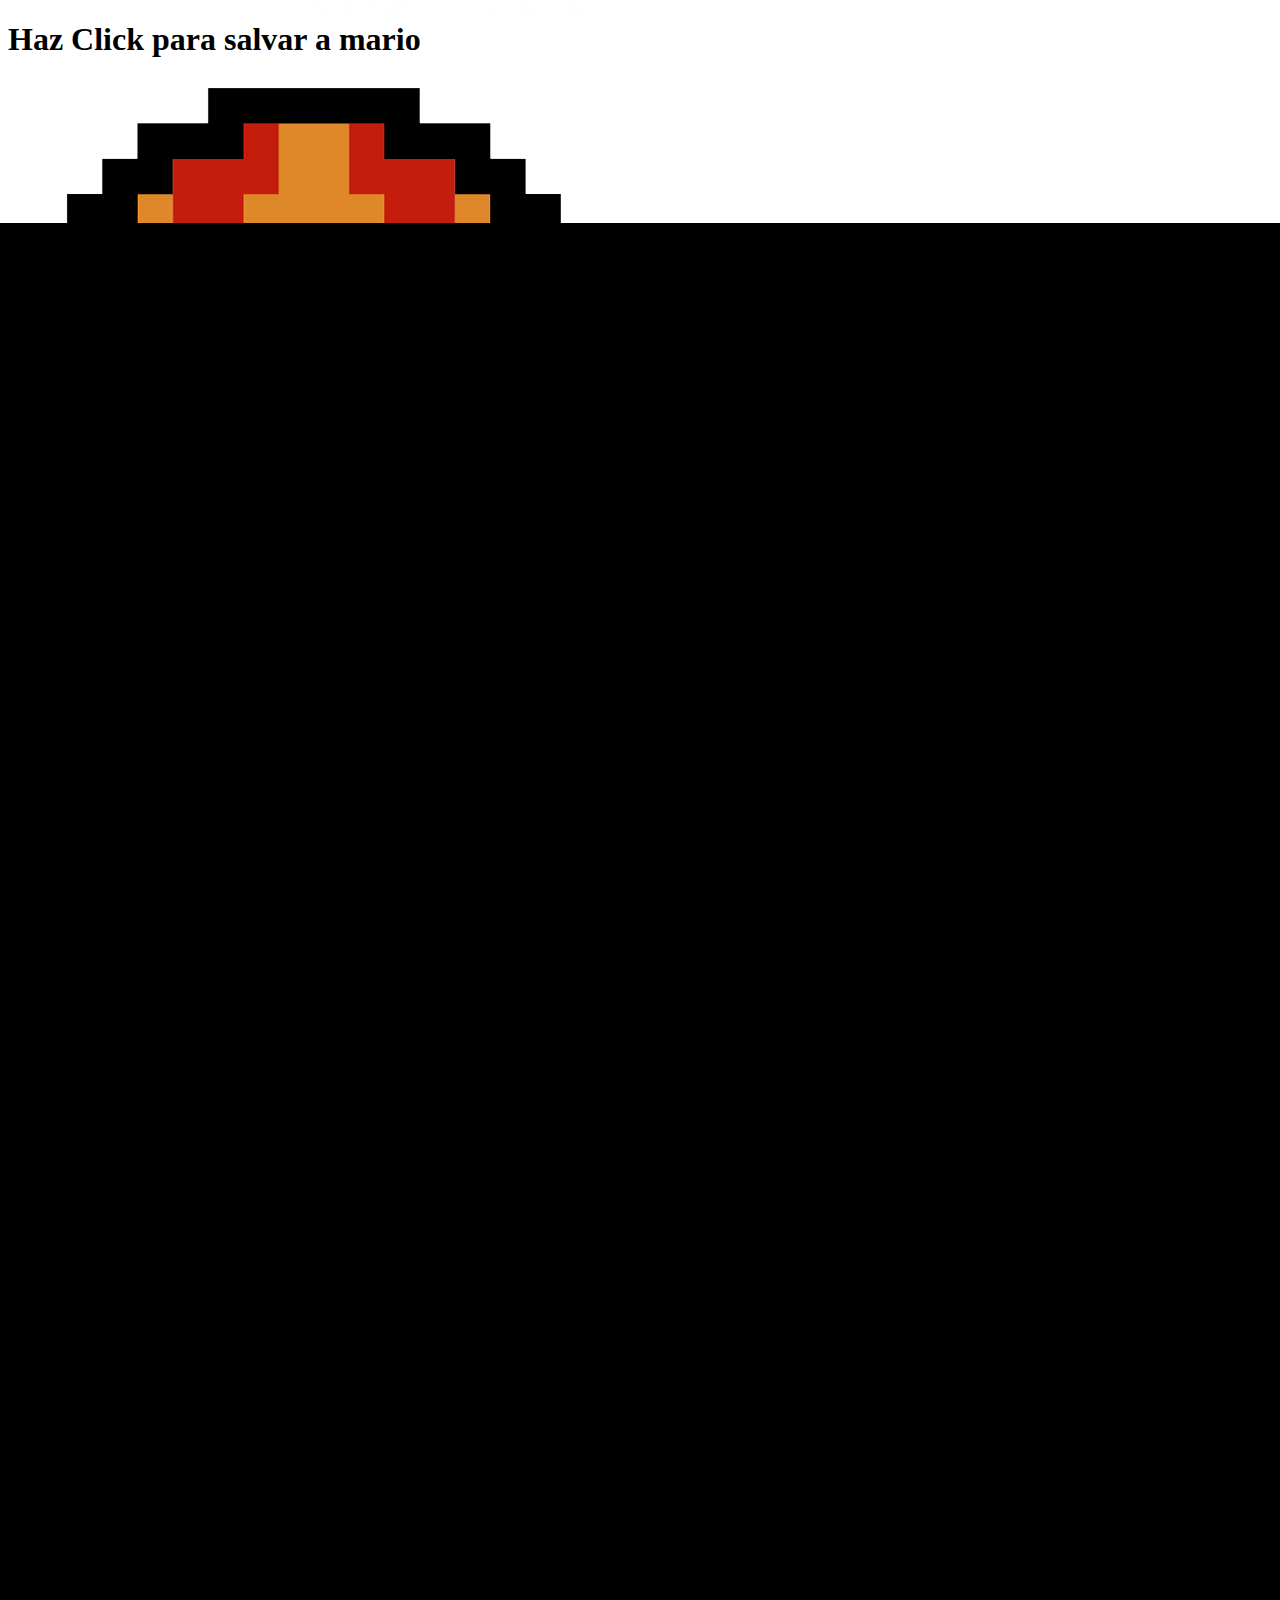
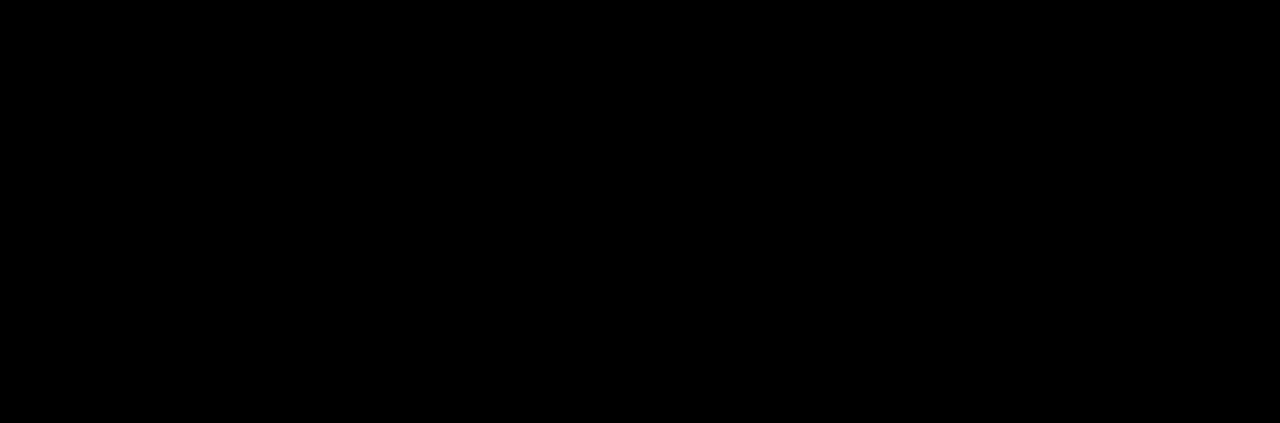
==== index.html @ 3995a9e5 "Animacion finalizada/pendiente el audio" ====
<!doctype html>
<html lang="en">
<head>
	<meta charset="UTF-8">
	<title>Animación</title>
	<link rel="stylesheet" href="css/bootstrap.min.css">
	<link rel="stylesheet" href="css/animacion1.css">
	<link rel="stylesheet" href="css/animacion2.css">
	<link rel="stylesheet" href="css/animacion3.css">
</head>
<body>
	<div id="salva-mario">
		<h1>Haz Click para salvar a mario</h1>
		<a href="#"><img src="img/hongo.png" height="589" width="624" /> </a>
	</div>
 	<div id="capanegra" class="capanegra">
		<div id="negra">
			<div class="gameover" id="gameover">
				<h1>GAME OVER</h1>
				<h2>Tu Ki no es tan poderoso como para vencer a Trunks</h2>
				<h3>Create by: <a href="http://twitter.com/pstopb">@pstopb</a></h3>
				<h3>Gracias a <a href="http://twitter.com/escuelawebve">@escuelawebve</a></h3>
			</div>
		</div>
	</div> 
	<div id="ambiente-mario">
		<div class="cielo" id="cielo"></div>
		<div id="piso" class="piso"></div>
	</div>
	<div id="mario-bros-camina">
		<div id="mario-bros-pies"></div>
	</div>
	<div id="mario-bros-parado">
		<div id="mario-bros-cabeza"></div>
	</div>
	<div id="mario-bros-camina-post">
		<div id="mario-bros-pies2"></div>
	</div>
	<div id="mario-stop" class="mario-stop">
		
	</div>
	<div id="dinero">
		
	</div>
	<div id="trunks-entra" class="trunks-entra">
		<div id="trunks-teletransporta" class="trunks-teletransporta" >
		</div>
	</div>
	<div id="poder" class="poder">
		<img src="img/poder.png" class="accion-poder">
	</div>
<!-- 	<audio autoplay>
	  <source src="audio/mario.mp3" type="audio/mpeg">
	</audio> -->
	<div id="mario-disparo">
		<div id="disparo">
			
		</div>
	</div>
	<script src="js/jquery-1.10.2.js">
	</script>
	<script>

		$("#salva-mario").click(function () {
      $("#salva-mario").addClass("salva-mario-off");
      $("#trunks-entra").removeClass("trunks-entra");
      $("#poder").removeClass("poder");
      $("#cielo").removeClass("cielo");
      $("#capanegra").removeClass("capanegra");
      $("#piso").removeClass("piso");
      $("#gameover").removeClass("gameover");
      $("#mario-stop").removeClass("mario-stop");
      $("#trunks-teletransporta").removeClass("trunks-teletransporta");
      $("#trunks-entra").addClass("trunks-entra-post");
      $("#trunks-teletransporta").addClass("trunks-teletransporta-post");
      $("#poder").addClass("poder-post");
      $("#cielo").addClass("cielo-activo");
      $("#piso").addClass("piso-activo");
      $("#mario-stop").addClass("mario-stop-ultimate");
      $("#gameover").addClass("gameover-post");
      $("#capanegra").addClass("capanegra-post");
    });
	</script>
</body>
</html>
---- css/animacion1.css ----
/*animacion1.css*/
html {
	overflow: hidden;
}

@keyframes "mario-camina" {
 100% {
    left: 430px;
 }

}

@-moz-keyframes mario-camina {
 100% {
   left: 430px;
 }

}

@-webkit-keyframes "mario-camina" {
 100% {
   left: 430px;
 }

}

@-ms-keyframes "mario-camina" {
 100% {
   left: 430px;
 }

}

@-o-keyframes "mario-camina" {
 100% {
   left: 430px;
 }

}

@keyframes "mario-camina-post" {
 1% {
    visibility: visible;
 }
 100% {
    left: 730px;
 }

}

@-moz-keyframes mario-camina-post {
 1% {
   visibility: visible;
 }
 100% {
   left: 730px;
 }

}

@-webkit-keyframes "mario-camina-post" {
 1% {
   visibility: visible;
 }
 100% {
   left: 730px;
 }

}

@-ms-keyframes "mario-camina-post" {
 1% {
   visibility: visible;
 }
 100% {
   left: 730px;
 }

}

@-o-keyframes "mario-camina-post" {
 1% {
   visibility: visible;
 }
 100% {
   left: 730px;
 }

}

@keyframes "inicio" {
 100% {
    border-radius: 100%;
   	-webkit-transform: scale(0);
   	-moz-transform: scale(0);
   	-o-transform: scale(0);
   	-ms-transform: scale(0);
   	transform: scale(0);
   	width: 50%;
   	left: 25%;
 }

}

@-moz-keyframes inicio {
 100% {
   border-radius: 100%;
   -moz-transform: scale(0);
   transform: scale(0);
   width: 50%;
   left: 25%;
 }

}

@-webkit-keyframes "inicio" {
 100% {
   border-radius: 100%;
   -webkit-transform: scale(0);
   transform: scale(0);
   width: 50%;
   left: 25%;
 }

}

@-ms-keyframes "inicio" {
 100% {
   border-radius: 100%;
   -ms-transform: scale(0);
   transform: scale(0);
   width: 50%;
   left: 25%;
 }

}

@-o-keyframes "inicio" {
 100% {
   border-radius: 100%;
   -o-transform: scale(0);
   transform: scale(0);
   width: 50%;
   left: 25%;
 }

}

@keyframes "mario-pies" {
 10% {
    background-position: 0px -54px;
 }
 20% {
    background-position: 0px 0px;
 }
 30% {
    background-position: 0px -53px;
 }
 40% {
    background-position: 0px 0px;
 }
 50% {
    background-position: 0px -54px;
 }
 60% {
    background-position: 0px 0px;
 }
 70% {
    background-position: 0px -53px;
 }
 80% {
    background-position: 0px -0px;
 }
 90% {
    background-position: 0px -53px;
 }
 100% {
    background-position: 0px 0px;
 }

}

@-moz-keyframes mario-pies {
 10% {
   background-position: 0px -54px;
 }
 20% {
   background-position: 0px 0px;
 }
 30% {
   background-position: 0px -53px;
 }
 40% {
   background-position: 0px 0px;
 }
 50% {
   background-position: 0px -54px;
 }
 60% {
   background-position: 0px 0px;
 }
 70% {
   background-position: 0px -53px;
 }
 80% {
   background-position: 0px -0px;
 }
 90% {
   background-position: 0px -53px;
 }
 100% {
   background-position: 0px 0px;
 }

}

@-webkit-keyframes "mario-pies" {
 10% {
   background-position: 0px -54px;
 }
 20% {
   background-position: 0px 0px;
 }
 30% {
   background-position: 0px -53px;
 }
 40% {
   background-position: 0px 0px;
 }
 50% {
   background-position: 0px -54px;
 }
 60% {
   background-position: 0px 0px;
 }
 70% {
   background-position: 0px -53px;
 }
 80% {
   background-position: 0px -0px;
 }
 90% {
   background-position: 0px -53px;
 }
 100% {
   background-position: 0px 0px;
 }

}

@-ms-keyframes "mario-pies" {
 10% {
   background-position: 0px -54px;
 }
 20% {
   background-position: 0px 0px;
 }
 30% {
   background-position: 0px -53px;
 }
 40% {
   background-position: 0px 0px;
 }
 50% {
   background-position: 0px -54px;
 }
 60% {
   background-position: 0px 0px;
 }
 70% {
   background-position: 0px -53px;
 }
 80% {
   background-position: 0px -0px;
 }
 90% {
   background-position: 0px -53px;
 }
 100% {
   background-position: 0px 0px;
 }

}

@-o-keyframes "mario-pies" {
 10% {
   background-position: 0px -54px;
 }
 20% {
   background-position: 0px 0px;
 }
 30% {
   background-position: 0px -53px;
 }
 40% {
   background-position: 0px 0px;
 }
 50% {
   background-position: 0px -54px;
 }
 60% {
   background-position: 0px 0px;
 }
 70% {
   background-position: 0px -53px;
 }
 80% {
   background-position: 0px -0px;
 }
 90% {
   background-position: 0px -53px;
 }
 100% {
   background-position: 0px 0px;
 }

}

@keyframes "mario-parado" {
 10% {
    visibility: visible;
 }
 100% {
    visibility: visible;
 }

}

@-moz-keyframes mario-parado {
 10% {
   visibility: visible;
 }
 100% {
   visibility: visible;
 }

}

@-webkit-keyframes "mario-parado" {
 10% {
   visibility: visible;
 }
 100% {
   visibility: visible;
 }

}

@-ms-keyframes "mario-parado" {
 10% {
   visibility: visible;
 }
 100% {
   visibility: visible;
 }

}

@-o-keyframes "mario-parado" {
 10% {
   visibility: visible;
 }
 100% {
   visibility: visible;
 }

}

@keyframes "mario-cabeza" {
 100% {
    background-position: 0px -210px;
 }

}

@-moz-keyframes mario-cabeza {
 100% {
   background-position: 0px -210px;
 }

}

@-webkit-keyframes "mario-cabeza" {
 100% {
   background-position: 0px -210px;
 }

}

@-ms-keyframes "mario-cabeza" {
 100% {
   background-position: 0px -210px;
 }

}

@-o-keyframes "mario-cabeza" {
 100% {
   background-position: 0px -210px;
 }

}

@keyframes "disparo" {
 100% {
    top: 150%;
 }

}

@-moz-keyframes disparo {
 100% {
   top: 150%;
 }

}

@-webkit-keyframes "disparo" {
 100% {
   top: 150%;
 }

}

@-ms-keyframes "disparo" {
 100% {
   top: 150%;
 }

}

@-o-keyframes "disparo" {
 100% {
   top: 150%;
 }

}

@keyframes "Desaparece" {
 100% {
    visibility: hidden;
 }

}

@-moz-keyframes Desaparece {
 100% {
   visibility: hidden;
 }

}

@-webkit-keyframes "Desaparece" {
 100% {
   visibility: hidden;
 }

}

@-ms-keyframes "Desaparece" {
 100% {
   visibility: hidden;
 }

}

@-o-keyframes "Desaparece" {
 100% {
   visibility: hidden;
 }

}

@keyframes "Stop-mario" {
 100% {
    visibility: visible;
 }

}

@-moz-keyframes Stop-mario {
 100% {
   visibility: visible;
 }

}

@-webkit-keyframes "Stop-mario" {
 100% {
   visibility: visible;
 }

}

@-ms-keyframes "Stop-mario" {
 100% {
   visibility: visible;
 }

}

@-o-keyframes "Stop-mario" {
 100% {
   visibility: visible;
 }

}

#ambiente-mario {
	visibility: visible;
	z-index: 2;
}

#cielo {
	position: absolute;
	background: url(../img/nubes.jpg) 0 -50px repeat;
	width: 900%;
	height: 360px;
	top: 0;
}

#piso {
	position: absolute;
	background: url(../img/piso.jpg) repeat;
	top: 360px;
	width: 100%;
	height: 100%;
}

#mario-bros-camina {
	z-index: 3;
	position: absolute;
	top: 308px;
	left: -200px;
	width: 46px;

	-webkit-animation: 5s mario-camina linear;
	-moz-animation: 5s mario-camina linear;
	-ms-animation: 5s mario-camina linear;
	-o-animation: 5s mario-camina linear;
	animation: 5s mario-camina linear;

	-webkit-animation-delay: 1s;
	-moz-animation-delay: 1s;
	-ms-animation-delay: 1s;
	-o-animation-delay: 1s;
	animation-delay: 1s;
}

#mario-bros-pies {
	background-image: url(../img/mario.png);
	background-position: 0px 0px;
	height: 54px;
	width: 46px;

	-webkit-animation: 2s mario-pies steps(1) infinite;
	-moz-animation: 2s mario-pies steps(1) infinite;
	-ms-animation: 2s mario-pies steps(1) infinite;
	-o-animation: 2s mario-pies steps(1) infinite;
	animation: 2s mario-pies steps(1) infinite;

	-webkit-animation-iteration-count: 3;
	-moz-animation-iteration-count: 3;
	-ms-animation-iteration-count: 3;
	-o-animation-iteration-count: 3;
	animation-iteration-count: 3;

	-webkit-animation-fill-mode: forwards;
	-moz-animation-fill-mode: forwards;
	-ms-animation-fill-mode: forwards;
	-o-animation-fill-mode: forwards;
	animation-fill-mode: forwards;

	-webkit-animation-delay: 1s;
	-moz-animation-delay: 1s;
	-ms-animation-delay: 1s;
	-o-animation-delay: 1s;
	animation-delay: 1s;
}

#mario-bros-parado {
	z-index: 3;
	visibility: hidden;
	position: absolute;
	top: 308px;
	height: 54px;
	width: 46px;
	left: 430px;

	-webkit-animation: 3s mario-parado;
	-moz-animation: 3s mario-parado;
	-ms-animation: 3s mario-parado;
	-o-animation: 3s mario-parado;
	animation: 3s mario-parado;

	-webkit-animation-delay: 6s;
	-moz-animation-delay: 6s;
	-ms-animation-delay: 6s;
	-o-animation-delay: 6s;
	animation-delay: 6s;
}

#mario-bros-cabeza {
	background-image: url(../img/mario.png);
	background-position: 0px 0px;
	height: 54px;
	width: 46px;

	-webkit-animation: 0.1s mario-cabeza steps(1);
	-moz-animation: 0.1s mario-cabeza steps(1);
	-ms-animation: 0.1s mario-cabeza steps(1);
	-o-animation: 0.1s mario-cabeza steps(1);
	animation: 0.1s mario-cabeza steps(1);

	-webkit-animation-fill-mode: forwards;
	-moz-animation-fill-mode: forwards;
	-ms-animation-fill-mode: forwards;
	-o-animation-fill-mode: forwards;
	animation-fill-mode: forwards;

	-webkit-animation-delay: 7s;
	-moz-animation-delay: 7s;
	-ms-animation-delay: 7s;
	-o-animation-delay: 7s;
	animation-delay: 7s;
}

#mario-disparo {
	z-index: 4;
	position: absolute;
	height: 150px;
	width: 150px;
	top: -200px;
	left: 385px;

	-webkit-animation: 5s disparo;
	-moz-animation: 5s disparo;
	-ms-animation: 5s disparo;
	-o-animation: 5s disparo;
	animation: 5s disparo;

	-webkit-animation-fill-mode: forwards;
	-moz-animation-fill-mode: forwards;
	-ms-animation-fill-mode: forwards;
	-o-animation-fill-mode: forwards;
	animation-fill-mode: forwards;

	-webkit-animation-delay: 9s;
	-moz-animation-delay: 9s;
	-ms-animation-delay: 9s;
	-o-animation-delay: 9s;
	animation-delay: 9s;
}

#disparo {
	background-image: url(../img/bala.png);
	height: 150px;
	width: 150px;

	-webkit-transform: scale(2) rotate(270deg);
	-moz-transform: scale(2) rotate(270deg);
	-o-transform: scale(2) rotate(270deg);
	-ms-transform: scale(2) rotate(270deg);
	transform: scale(2) rotate(270deg);
}

#capanegra {
	z-index: 100;
	position: absolute;
	height: 100%;
	width: 100%;
	visibility: visible;
	background-color: #000;
	border-radius: 0%;

	-webkit-transform: scale(2);
	-moz-transform: scale(2);
	-o-transform: scale(2);
	-ms-transform: scale(2);
	transform: scale(2);

	-webkit-animation: 5s inicio;
	-moz-animation: 5s inicio;
	-ms-animation: 5s inicio;
	-o-animation: 5s inicio;
	animation: 5s inicio;

	-webkit-animation-fill-mode: forwards;
	-moz-animation-fill-mode: forwards;
	-ms-animation-fill-mode: forwards;
	-o-animation-fill-mode: forwards;
	animation-fill-mode: forwards;
}

#mario-bros-camina-post {
	visibility: hidden;
	z-index: 3;
	position: absolute;
	top: 308px;
	left: -200px;
	width: 46px;
	left: 430px;

	-webkit-animation: 3s mario-camina-post linear;
	-moz-animation: 3s mario-camina-post linear;
	-ms-animation: 3s mario-camina-post linear;
	-o-animation: 3s mario-camina-post linear;
	animation: 3s mario-camina-post linear;

	-webkit-animation-delay: 9s;
	-moz-animation-delay: 9s;
	-ms-animation-delay: 9s;
	-o-animation-delay: 9s;
	animation-delay: 9s;
}

#mario-bros-pies2 {
	background-image: url(../img/mario.png);
	background-position: 0px 0px;
	height: 54px;
	width: 46px;

	-webkit-animation: 2s mario-pies steps(1) infinite;
	-moz-animation: 2s mario-pies steps(1) infinite;
	-ms-animation: 2s mario-pies steps(1) infinite;
	-o-animation: 2s mario-pies steps(1) infinite;
	animation: 2s mario-pies steps(1) infinite;

	-webkit-animation-iteration-count: 3;
	-moz-animation-iteration-count: 3;
	-ms-animation-iteration-count: 3;
	-o-animation-iteration-count: 3;
	animation-iteration-count: 3;

	-webkit-animation-fill-mode: forwards;
	-moz-animation-fill-mode: forwards;
	-ms-animation-fill-mode: forwards;
	-o-animation-fill-mode: forwards;
	animation-fill-mode: forwards;

	-webkit-animation-delay: 9s;
	-moz-animation-delay: 9s;
	-ms-animation-delay: 9s;
	-o-animation-delay: 9s;
	animation-delay: 9s;
}

#mario-stop {
	visibility: hidden;
	z-index: 3;
	position: absolute;
	background-image: url(../img/mario.png);
	left: 730px;
	top: 308px;
	height: 54px;
	width: 46px;

	-webkit-animation: 0.1 Stop-mario;
	-moz-animation: 0.1 Stop-mario;
	-ms-animation: 0.1 Stop-mario;
	-o-animation: 0.1 Stop-mario;
	animation: 0.1 Stop-mario;

	-webkit-animation-delay: 12s;
	-moz-animation-delay: 12s;
	-ms-animation-delay: 12s;
	-o-animation-delay: 12s;
	animation-delay: 12s;

	-webkit-animation-fill-mode: forwards;
	-moz-animation-fill-mode: forwards;
	-ms-animation-fill-mode: forwards;
	-o-animation-fill-mode: forwards;
	animation-fill-mode: forwards;
}
---- css/animacion2.css ----
/*animacion2.css - Trunks*/
@-webkit-keyframes "trunks-entra"
{
	10%{
		left:1200px;
	}


	50%{
		left:1200px;
	}
	82%{
		left:780px;
	}
	100%{
		left:780px;
	}
}
@-webkit-keyframes "trunks-teleport"
{
	10%{
		background-position: -690px -9px;
	}
	51%{
		background-position: -475px -16px;
	}
	56%{
		background-position: -590px -16px;
	}
	75%{
		background-position: -475px -16px;
	}
	80%{
		background-position: -590px -16px;
	}
	82%{background-position: -530px -16px;}
	85%{background-position: -306px -16px;width:100px;}/*ki 1*/
	90%{background-position: -210px -16px;width:100px;}/*ki 2*/
	95%{background-position: -115px -16px;width:100px;}/*Ki 3*/
	98%{background-position: -210px -16px;width:100px;}/*Ki 2*/
	99%{background-position: -475px -9px;width:52px;}
	100%{background-position: -687px -9px;width:52px;}
}
#trunks-entra{
	visibility:visible;
	position:absolute;
	width:100px;
	height:100px;
	top:289px;
	left:1760px;
	-webkit-animation: 5s trunks-entra linear;
	-webkit-animation-fill-mode:forwards;
	-webkit-animation-delay:10s;
}
#trunks-teletransporta{
	width:52px;
	height:73px;
	background-image: url(../img/trunks.png);
	background-position: -590px -10px;
	-webkit-animation:5s trunks-teleport steps(1);
	-webkit-animation-fill-mode:forwards;
	-webkit-animation-delay:10s;
}
---- css/animacion3.css ----
/* animacion3.css */
@-webkit-keyframes "movimiento"{
	10%{
		left:980px;
	}
}
@-webkit-keyframes "animacion"{
	100%{
		visibility:none;
	}
}
@-webkit-keyframes "accion_poder"{
	100%
	{
	background-image: url(../img/poder.png);
	height: 90px;
	width: 91px;

	}
}
#dinero{
	z-index: 3;
	position: absolute;
	visibility: none;
	background-image: url(../img/dinero.png);
	height: 26px;
	width: 26px;
	top:250px;
	left:770px;
	-webkit-animation: 0.1s Stop-mario;
	-webkit-animation-delay:16s;
	-webkit-animation-fill-mode:forwards;
}
body:active #trunks-entra
{
	-webkit-animation: 5s movimiento;
	-webkit-animation-fill-mode:forwards;
}
body:active #trunks-entra #trunks-teletransporta
{
	-webkit-animation: 5s animacion;
	-webkit-animation-fill-mode:forwards;
}
#poder{
	visibility:none;
	position:absolute;
	width:100%;
	height:100%;
}
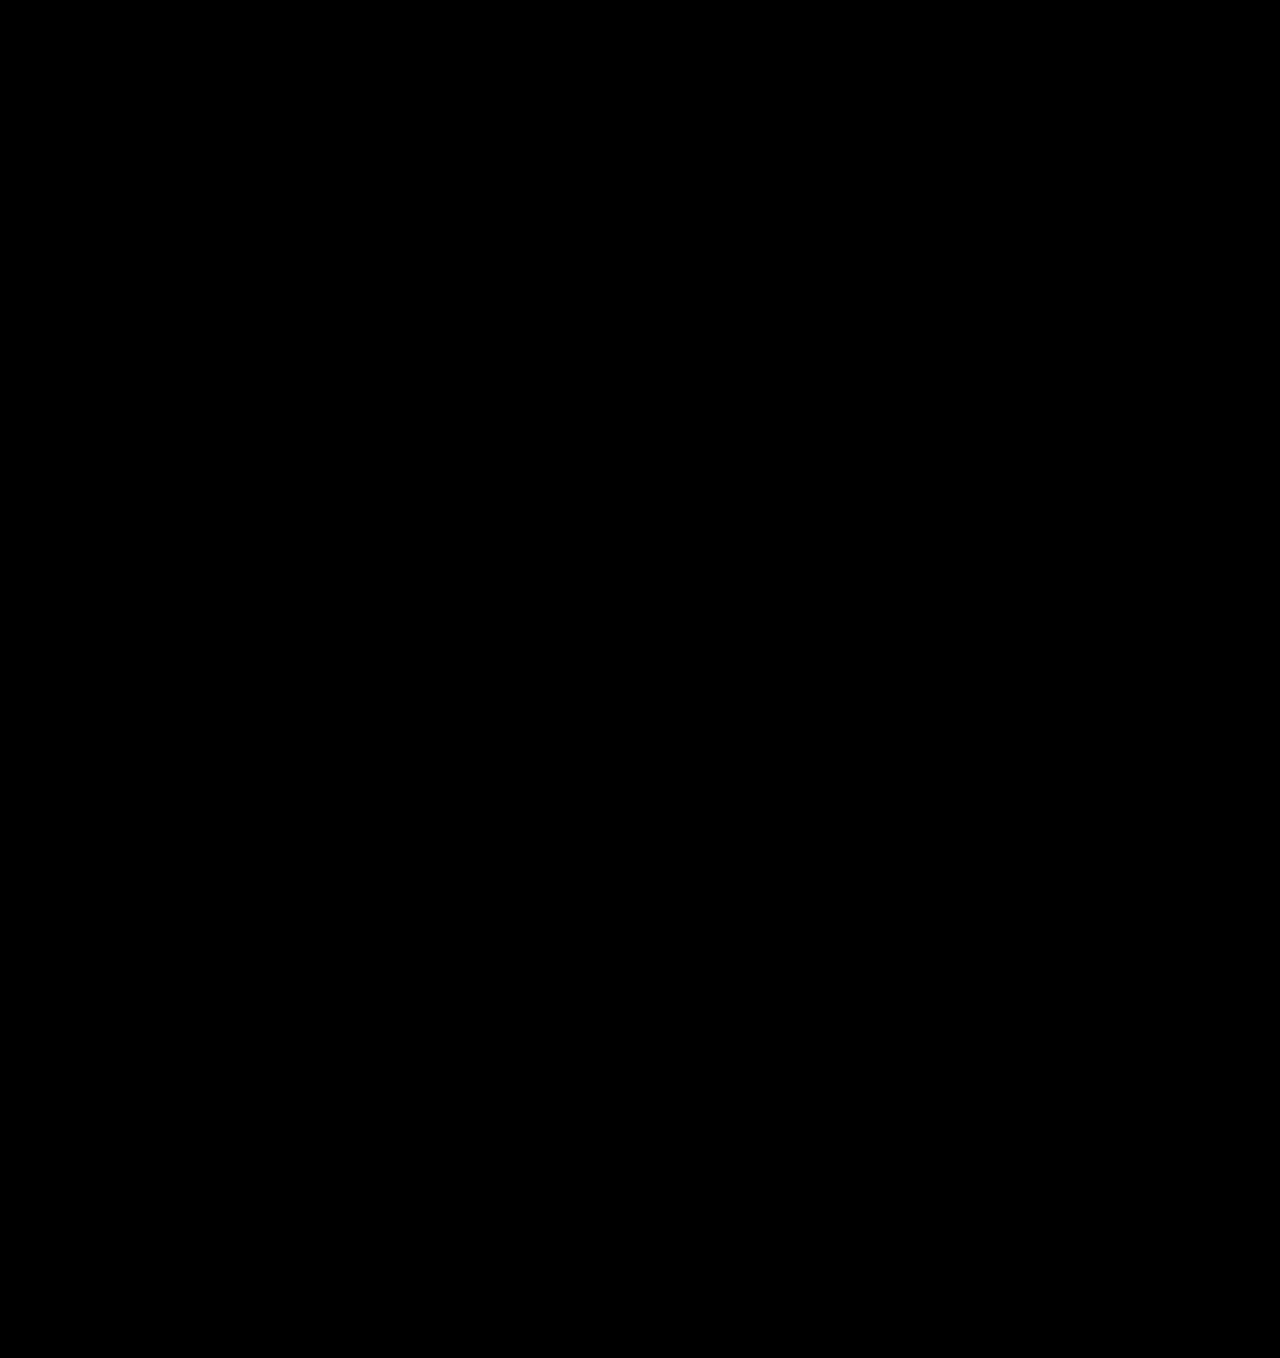
==== commit 2951c8c0: "Finish" ====
--- a/index.html
+++ b/index.html
@@ -2,13 +2,27 @@
 <html lang="en">
 <head>
 	<meta charset="UTF-8">
-	<title>Animación</title>
+	<title>Mario Bros Vs Trunks</title>
 	<link rel="stylesheet" href="css/bootstrap.min.css">
 	<link rel="stylesheet" href="css/animacion1.css">
 	<link rel="stylesheet" href="css/animacion2.css">
 	<link rel="stylesheet" href="css/animacion3.css">
+	<link href="favicon.ico" rel="icon" type="image/x-icon" />
+	<script>
+	  (function(i,s,o,g,r,a,m){i['GoogleAnalyticsObject']=r;i[r]=i[r]||function(){
+	  (i[r].q=i[r].q||[]).push(arguments)},i[r].l=1*new Date();a=s.createElement(o),
+	  m=s.getElementsByTagName(o)[0];a.async=1;a.src=g;m.parentNode.insertBefore(a,m)
+	  })(window,document,'script','//www.google-analytics.com/analytics.js','ga');
+
+	  ga('create', 'UA-44058455-1', 'guindaos.com');
+	  ga('send', 'pageview');
+
+	</script>
 </head>
 <body>
+	<div id="mariomuere">
+		
+	</div>
 	<div id="salva-mario">
 		<h1>Haz Click para salvar a mario</h1>
 		<a href="#"><img src="img/hongo.png" height="589" width="624" /> </a>
@@ -19,7 +33,8 @@
 				<h1>GAME OVER</h1>
 				<h2>Tu Ki no es tan poderoso como para vencer a Trunks</h2>
 				<h3>Create by: <a href="http://twitter.com/pstopb">@pstopb</a></h3>
-				<h3>Gracias a <a href="http://twitter.com/escuelawebve">@escuelawebve</a></h3>
+				<h3>Gracias a <a href="http://twitter.com/escuelawebve">@escuelawebve</a><a href="http://twitter.com/onlyblank">@onlyblank</a></h3>
+				<a href="https://github.com/jparadasb/Mario-vs-Trunks-HTML5-CSS3"><img class="github" src="img/github.png" alt=""></a>
 			</div>
 		</div>
 	</div> 
@@ -49,14 +64,18 @@
 	<div id="poder" class="poder">
 		<img src="img/poder.png" class="accion-poder">
 	</div>
-<!-- 	<audio autoplay>
-	  <source src="audio/mario.mp3" type="audio/mpeg">
-	</audio> -->
+ 	<audio autoplay id="audio1">
+	  <source src="audio/mario-n.mp3" type="audio/mpeg" id="audiomario1">
+	</audio>
+	<audio preload id="audio2">
+	  <source src="audio/mario-fin.mp3" type="audio/mpeg" id="audiomario2">
+	</audio>  
 	<div id="mario-disparo">
 		<div id="disparo">
 			
 		</div>
 	</div>
+
 	<script src="js/jquery-1.10.2.js">
 	</script>
 	<script>
@@ -76,9 +95,15 @@
       $("#poder").addClass("poder-post");
       $("#cielo").addClass("cielo-activo");
       $("#piso").addClass("piso-activo");
+      $("#mariomuere").addClass("mariomuere");
       $("#mario-stop").addClass("mario-stop-ultimate");
       $("#gameover").addClass("gameover-post");
       $("#capanegra").addClass("capanegra-post");
+      	$(document).ready(function(){
+		$("#audio1")[0].pause();
+		$("#audio2")[0].play();
+		});
+
     });
 	</script>
 </body>
--- a/css/animacion2.css
+++ b/css/animacion2.css
@@ -1,63 +1,402 @@
-/*animacion2.css - Trunks*/
-@-webkit-keyframes "trunks-entra"
-{
-	10%{
-		left:1200px;
-	}
-
-
-	50%{
-		left:1200px;
-	}
-	82%{
-		left:780px;
-	}
-	100%{
-		left:780px;
-	}
-}
-@-webkit-keyframes "trunks-teleport"
-{
-	10%{
-		background-position: -690px -9px;
-	}
-	51%{
-		background-position: -475px -16px;
-	}
-	56%{
-		background-position: -590px -16px;
-	}
-	75%{
-		background-position: -475px -16px;
-	}
-	80%{
-		background-position: -590px -16px;
-	}
-	82%{background-position: -530px -16px;}
-	85%{background-position: -306px -16px;width:100px;}/*ki 1*/
-	90%{background-position: -210px -16px;width:100px;}/*ki 2*/
-	95%{background-position: -115px -16px;width:100px;}/*Ki 3*/
-	98%{background-position: -210px -16px;width:100px;}/*Ki 2*/
-	99%{background-position: -475px -9px;width:52px;}
-	100%{background-position: -687px -9px;width:52px;}
-}
-#trunks-entra{
-	visibility:visible;
-	position:absolute;
-	width:100px;
-	height:100px;
-	top:289px;
-	left:1760px;
+/*animacion2.css -Trunks*/
+@keyframes "trunks-entra" {
+ 10% {
+    left: 1200px;
+ }
+ 50% {
+    left: 1200px;
+ }
+ 82% {
+    left: 780px;
+ }
+ 100% {
+    left: 780px;
+ }
+
+}
+
+@-moz-keyframes trunks-entra {
+ 10% {
+   left: 1200px;
+ }
+ 50% {
+   left: 1200px;
+ }
+ 82% {
+   left: 780px;
+ }
+ 100% {
+   left: 780px;
+ }
+
+}
+
+@-webkit-keyframes "trunks-entra" {
+ 10% {
+   left: 1200px;
+ }
+ 50% {
+   left: 1200px;
+ }
+ 82% {
+   left: 780px;
+ }
+ 100% {
+   left: 780px;
+ }
+
+}
+
+@-ms-keyframes "trunks-entra" {
+ 10% {
+   left: 1200px;
+ }
+ 50% {
+   left: 1200px;
+ }
+ 82% {
+   left: 780px;
+ }
+ 100% {
+   left: 780px;
+ }
+
+}
+
+@-o-keyframes "trunks-entra" {
+ 10% {
+   left: 1200px;
+ }
+ 50% {
+   left: 1200px;
+ }
+ 82% {
+   left: 780px;
+ }
+ 100% {
+   left: 780px;
+ }
+
+}
+
+@keyframes "trunks-teleport" {
+ 10% {
+    background-position: -690px -9px;
+ }
+ 51% {
+    background-position: -475px -16px;
+ }
+ 56% {
+    background-position: -590px -16px;
+ }
+ 75% {
+    background-position: -475px -16px;
+ }
+ 80% {
+    background-position: -590px -16px;
+ }
+ 82% {
+    background-position: -530px -16px;
+ }
+ 85% {
+    background-position: -306px -16px;
+   	width: 100px;
+ }
+
+/*ki 1*/
+ 90% {
+    background-position: -210px -16px;
+   	width: 100px;
+ }
+
+/*ki 2*/
+ 95% {
+    background-position: -115px -16px;
+   	width: 100px;
+ }
+
+/*Ki 3*/
+ 98% {
+    background-position: -210px -16px;
+   	width: 100px;
+ }
+
+/*Ki 2*/
+ 99% {
+    background-position: -475px -9px;
+   	width: 52px;
+ }
+ 100% {
+    background-position: -687px -9px;
+   	width: 52px;
+ }
+
+}
+
+@-moz-keyframes trunks-teleport {
+ 10% {
+   background-position: -690px -9px;
+ }
+ 51% {
+   background-position: -475px -16px;
+ }
+ 56% {
+   background-position: -590px -16px;
+ }
+ 75% {
+   background-position: -475px -16px;
+ }
+ 80% {
+   background-position: -590px -16px;
+ }
+ 82% {
+   background-position: -530px -16px;
+ }
+ 85% {
+   background-position: -306px -16px;
+   width: 100px;
+ }
+
+/*ki 1*/
+ 90% {
+   background-position: -210px -16px;
+   width: 100px;
+ }
+
+/*ki 2*/
+ 95% {
+   background-position: -115px -16px;
+   width: 100px;
+ }
+
+/*Ki 3*/
+ 98% {
+   background-position: -210px -16px;
+   width: 100px;
+ }
+
+/*Ki 2*/
+ 99% {
+   background-position: -475px -9px;
+   width: 52px;
+ }
+ 100% {
+   background-position: -687px -9px;
+   width: 52px;
+ }
+
+}
+
+@-webkit-keyframes "trunks-teleport" {
+ 10% {
+   background-position: -690px -9px;
+ }
+ 51% {
+   background-position: -475px -16px;
+ }
+ 56% {
+   background-position: -590px -16px;
+ }
+ 75% {
+   background-position: -475px -16px;
+ }
+ 80% {
+   background-position: -590px -16px;
+ }
+ 82% {
+   background-position: -530px -16px;
+ }
+ 85% {
+   background-position: -306px -16px;
+   width: 100px;
+ }
+
+/*ki 1*/
+ 90% {
+   background-position: -210px -16px;
+   width: 100px;
+ }
+
+/*ki 2*/
+ 95% {
+   background-position: -115px -16px;
+   width: 100px;
+ }
+
+/*Ki 3*/
+ 98% {
+   background-position: -210px -16px;
+   width: 100px;
+ }
+
+/*Ki 2*/
+ 99% {
+   background-position: -475px -9px;
+   width: 52px;
+ }
+ 100% {
+   background-position: -687px -9px;
+   width: 52px;
+ }
+
+}
+
+@-ms-keyframes "trunks-teleport" {
+ 10% {
+   background-position: -690px -9px;
+ }
+ 51% {
+   background-position: -475px -16px;
+ }
+ 56% {
+   background-position: -590px -16px;
+ }
+ 75% {
+   background-position: -475px -16px;
+ }
+ 80% {
+   background-position: -590px -16px;
+ }
+ 82% {
+   background-position: -530px -16px;
+ }
+ 85% {
+   background-position: -306px -16px;
+   width: 100px;
+ }
+
+/*ki 1*/
+ 90% {
+   background-position: -210px -16px;
+   width: 100px;
+ }
+
+/*ki 2*/
+ 95% {
+   background-position: -115px -16px;
+   width: 100px;
+ }
+
+/*Ki 3*/
+ 98% {
+   background-position: -210px -16px;
+   width: 100px;
+ }
+
+/*Ki 2*/
+ 99% {
+   background-position: -475px -9px;
+   width: 52px;
+ }
+ 100% {
+   background-position: -687px -9px;
+   width: 52px;
+ }
+
+}
+
+@-o-keyframes "trunks-teleport" {
+ 10% {
+   background-position: -690px -9px;
+ }
+ 51% {
+   background-position: -475px -16px;
+ }
+ 56% {
+   background-position: -590px -16px;
+ }
+ 75% {
+   background-position: -475px -16px;
+ }
+ 80% {
+   background-position: -590px -16px;
+ }
+ 82% {
+   background-position: -530px -16px;
+ }
+ 85% {
+   background-position: -306px -16px;
+   width: 100px;
+ }
+
+/*ki 1*/
+ 90% {
+   background-position: -210px -16px;
+   width: 100px;
+ }
+
+/*ki 2*/
+ 95% {
+   background-position: -115px -16px;
+   width: 100px;
+ }
+
+/*Ki 3*/
+ 98% {
+   background-position: -210px -16px;
+   width: 100px;
+ }
+
+/*Ki 2*/
+ 99% {
+   background-position: -475px -9px;
+   width: 52px;
+ }
+ 100% {
+   background-position: -687px -9px;
+   width: 52px;
+ }
+
+}
+
+.trunks-entra {
+	visibility: visible;
+	position: absolute;
+	width: 100px;
+	height: 100px;
+	top: 289px;
+	left: 1760px;
+
 	-webkit-animation: 5s trunks-entra linear;
-	-webkit-animation-fill-mode:forwards;
-	-webkit-animation-delay:10s;
-}
-#trunks-teletransporta{
-	width:52px;
-	height:73px;
+	-moz-animation: 5s trunks-entra linear;
+	-ms-animation: 5s trunks-entra linear;
+	-o-animation: 5s trunks-entra linear;
+	animation: 5s trunks-entra linear;
+
+	-webkit-animation-fill-mode: forwards;
+	-moz-animation-fill-mode: forwards;
+	-ms-animation-fill-mode: forwards;
+	-o-animation-fill-mode: forwards;
+	animation-fill-mode: forwards;
+
+	-webkit-animation-delay: 10s;
+	-moz-animation-delay: 10s;
+	-ms-animation-delay: 10s;
+	-o-animation-delay: 10s;
+	animation-delay: 10s;
+}
+
+.trunks-teletransporta {
+	width: 52px;
+	height: 73px;
 	background-image: url(../img/trunks.png);
 	background-position: -590px -10px;
-	-webkit-animation:5s trunks-teleport steps(1);
-	-webkit-animation-fill-mode:forwards;
-	-webkit-animation-delay:10s;
-}+
+	-webkit-animation: 5s trunks-teleport steps(1);
+	-moz-animation: 5s trunks-teleport steps(1);
+	-ms-animation: 5s trunks-teleport steps(1);
+	-o-animation: 5s trunks-teleport steps(1);
+	animation: 5s trunks-teleport steps(1);
+
+	-webkit-animation-fill-mode: forwards;
+	-moz-animation-fill-mode: forwards;
+	-ms-animation-fill-mode: forwards;
+	-o-animation-fill-mode: forwards;
+	animation-fill-mode: forwards;
+
+	-webkit-animation-delay: 10s;
+	-moz-animation-delay: 10s;
+	-ms-animation-delay: 10s;
+	-o-animation-delay: 10s;
+	animation-delay: 10s;
+}
--- a/css/animacion3.css
+++ b/css/animacion3.css
@@ -1,49 +1,668 @@
 /* animacion3.css */
-@-webkit-keyframes "movimiento"{
-	10%{
-		left:980px;
-	}
-}
-@-webkit-keyframes "animacion"{
-	100%{
-		visibility:none;
-	}
-}
-@-webkit-keyframes "accion_poder"{
-	100%
-	{
-	background-image: url(../img/poder.png);
-	height: 90px;
-	width: 91px;
-
-	}
-}
-#dinero{
+@keyframes "accion-poder" {
+ 50% {
+    height: 60px;
+   	width: 60px;
+ }
+ 100% {
+    height: 1024px;
+   	width: 1024px;
+ }
+
+}
+
+@-moz-keyframes accion-poder {
+ 50% {
+   height: 60px;
+   width: 60px;
+ }
+ 100% {
+   height: 1024px;
+   width: 1024px;
+ }
+
+}
+
+@-webkit-keyframes "accion-poder" {
+ 50% {
+   height: 60px;
+   width: 60px;
+ }
+ 100% {
+   height: 1024px;
+   width: 1024px;
+ }
+
+}
+
+@-ms-keyframes "accion-poder" {
+ 50% {
+   height: 60px;
+   width: 60px;
+ }
+ 100% {
+   height: 1024px;
+   width: 1024px;
+ }
+
+}
+
+@-o-keyframes "accion-poder" {
+ 50% {
+   height: 60px;
+   width: 60px;
+ }
+ 100% {
+   height: 1024px;
+   width: 1024px;
+ }
+
+}
+
+@keyframes "salva" {
+ 100% {
+    visibility: visible;
+ }
+
+}
+
+@-moz-keyframes salva {
+ 100% {
+   visibility: visible;
+ }
+
+}
+
+@-webkit-keyframes "salva" {
+ 100% {
+   visibility: visible;
+ }
+
+}
+
+@-ms-keyframes "salva" {
+ 100% {
+   visibility: visible;
+ }
+
+}
+
+@-o-keyframes "salva" {
+ 100% {
+   visibility: visible;
+ }
+
+}
+
+@keyframes "lugar-poder" {
+ 50% {
+    top: 250px;
+ }
+ 100% {
+    top: 0px;
+ }
+
+}
+
+@-moz-keyframes lugar-poder {
+ 50% {
+   top: 250px;
+ }
+ 100% {
+   top: 0px;
+ }
+
+}
+
+@-webkit-keyframes "lugar-poder" {
+ 50% {
+   top: 250px;
+ }
+ 100% {
+   top: 0px;
+ }
+
+}
+
+@-ms-keyframes "lugar-poder" {
+ 50% {
+   top: 250px;
+ }
+ 100% {
+   top: 0px;
+ }
+
+}
+
+@-o-keyframes "lugar-poder" {
+ 50% {
+   top: 250px;
+ }
+ 100% {
+   top: 0px;
+ }
+
+}
+
+@keyframes "cielo-activo" {
+ 100% {
+    background: url(../img/nubes-original.jpg) 0 -50px repeat;
+ }
+
+}
+
+@-moz-keyframes cielo-activo {
+ 100% {
+   background: url(../img/nubes-original.jpg) 0 -50px repeat;
+ }
+
+}
+
+@-webkit-keyframes "cielo-activo" {
+ 100% {
+   background: url(../img/nubes-original.jpg) 0 -50px repeat;
+ }
+
+}
+
+@-ms-keyframes "cielo-activo" {
+ 100% {
+   background: url(../img/nubes-original.jpg) 0 -50px repeat;
+ }
+
+}
+
+@-o-keyframes "cielo-activo" {
+ 100% {
+   background: url(../img/nubes-original.jpg) 0 -50px repeat;
+ }
+
+}
+
+@keyframes "piso-activo" {
+ 100% {
+    background: url(../img/piso.jpg) repeat;
+ }
+
+}
+
+@-moz-keyframes piso-activo {
+ 100% {
+   background: url(../img/piso.jpg) repeat;
+ }
+
+}
+
+@-webkit-keyframes "piso-activo" {
+ 100% {
+   background: url(../img/piso.jpg) repeat;
+ }
+
+}
+
+@-ms-keyframes "piso-activo" {
+ 100% {
+   background: url(../img/piso.jpg) repeat;
+ }
+
+}
+
+@-o-keyframes "piso-activo" {
+ 100% {
+   background: url(../img/piso.jpg) repeat;
+ }
+
+}
+
+@keyframes "ataca" {
+ 25% {
+    background-position: -124px 0px;
+   	width: 37px;
+ }
+ 50% {
+    background-position: -86px 0px;
+   	width: 37px;
+ }
+ 75% {
+    background-position: -43px 0px;
+   	width: 41px;
+ }
+ 100% {
+    background-position: 0px 0px;
+   	width: 41px;
+ }
+
+}
+
+@-moz-keyframes ataca {
+ 25% {
+   background-position: -124px 0px;
+   width: 37px;
+ }
+ 50% {
+   background-position: -86px 0px;
+   width: 37px;
+ }
+ 75% {
+   background-position: -43px 0px;
+   width: 41px;
+ }
+ 100% {
+   background-position: 0px 0px;
+   width: 41px;
+ }
+
+}
+
+@-webkit-keyframes "ataca" {
+ 25% {
+   background-position: -124px 0px;
+   width: 37px;
+ }
+ 50% {
+   background-position: -86px 0px;
+   width: 37px;
+ }
+ 75% {
+   background-position: -43px 0px;
+   width: 41px;
+ }
+ 100% {
+   background-position: 0px 0px;
+   width: 41px;
+ }
+
+}
+
+@-ms-keyframes "ataca" {
+ 25% {
+   background-position: -124px 0px;
+   width: 37px;
+ }
+ 50% {
+   background-position: -86px 0px;
+   width: 37px;
+ }
+ 75% {
+   background-position: -43px 0px;
+   width: 41px;
+ }
+ 100% {
+   background-position: 0px 0px;
+   width: 41px;
+ }
+
+}
+
+@-o-keyframes "ataca" {
+ 25% {
+   background-position: -124px 0px;
+   width: 37px;
+ }
+ 50% {
+   background-position: -86px 0px;
+   width: 37px;
+ }
+ 75% {
+   background-position: -43px 0px;
+   width: 41px;
+ }
+ 100% {
+   background-position: 0px 0px;
+   width: 41px;
+ }
+
+}
+
+@keyframes "capanegra-post" {
+ 100% {
+    visibility: visible;
+ }
+
+}
+
+@-moz-keyframes capanegra-post {
+ 100% {
+   visibility: visible;
+ }
+
+}
+
+@-webkit-keyframes "capanegra-post" {
+ 100% {
+   visibility: visible;
+ }
+
+}
+
+@-ms-keyframes "capanegra-post" {
+ 100% {
+   visibility: visible;
+ }
+
+}
+
+@-o-keyframes "capanegra-post" {
+ 100% {
+   visibility: visible;
+ }
+
+}
+
+@keyframes "gameover" {
+ 100% {
+    visibility: visible;
+ }
+
+}
+
+@-moz-keyframes gameover {
+ 100% {
+   visibility: visible;
+ }
+
+}
+
+@-webkit-keyframes "gameover" {
+ 100% {
+   visibility: visible;
+ }
+
+}
+
+@-ms-keyframes "gameover" {
+ 100% {
+   visibility: visible;
+ }
+
+}
+
+@-o-keyframes "gameover" {
+ 100% {
+   visibility: visible;
+ }
+
+}
+
+#salva-mario {
+	position: absolute;
+	visibility: hidden;
+	text-align: center;
+	margin: auto;
+	left: 0;
+	right: 0;
+	z-index: 7;
+
+	-webkit-animation: 0.1s Stop-mario;
+	-moz-animation: 0.1s Stop-mario;
+	-ms-animation: 0.1s Stop-mario;
+	-o-animation: 0.1s Stop-mario;
+	animation: 0.1s Stop-mario;
+
+	-webkit-animation-delay: 17s;
+	-moz-animation-delay: 17s;
+	-ms-animation-delay: 17s;
+	-o-animation-delay: 17s;
+	animation-delay: 17s;
+
+	-webkit-animation-fill-mode: forwards;
+	-moz-animation-fill-mode: forwards;
+	-ms-animation-fill-mode: forwards;
+	-o-animation-fill-mode: forwards;
+	animation-fill-mode: forwards;
+}
+
+#salva-mario h1 {
+	z-index: 20;
+	position: absolute;
+	left: 478px;
+	top: 86px;
+	width: 333px;
+	color: #fff;
+}
+
+.salva-mario-off {
+	display: none;
+}
+
+#dinero {
 	z-index: 3;
 	position: absolute;
 	visibility: none;
 	background-image: url(../img/dinero.png);
 	height: 26px;
 	width: 26px;
-	top:250px;
-	left:770px;
+	top: 250px;
+	left: 770px;
+
 	-webkit-animation: 0.1s Stop-mario;
-	-webkit-animation-delay:16s;
-	-webkit-animation-fill-mode:forwards;
-}
-body:active #trunks-entra
-{
-	-webkit-animation: 5s movimiento;
-	-webkit-animation-fill-mode:forwards;
-}
-body:active #trunks-entra #trunks-teletransporta
-{
-	-webkit-animation: 5s animacion;
-	-webkit-animation-fill-mode:forwards;
-}
-#poder{
-	visibility:none;
-	position:absolute;
-	width:100%;
-	height:100%;
-}
+	-moz-animation: 0.1s Stop-mario;
+	-ms-animation: 0.1s Stop-mario;
+	-o-animation: 0.1s Stop-mario;
+	animation: 0.1s Stop-mario;
+
+	-webkit-animation-delay: 16s;
+	-moz-animation-delay: 16s;
+	-ms-animation-delay: 16s;
+	-o-animation-delay: 16s;
+	animation-delay: 16s;
+
+	-webkit-animation-fill-mode: forwards;
+	-moz-animation-fill-mode: forwards;
+	-ms-animation-fill-mode: forwards;
+	-o-animation-fill-mode: forwards;
+	animation-fill-mode: forwards;
+}
+
+#poder {
+	visibility: none;
+	position: absolute;
+	width: 100%;
+	height: 100%;
+}
+
+.trunks-entra-post {
+	visibility: visible;
+	position: absolute;
+	width: 43px;
+	height: 64px;
+	top: 298px;
+	left: 980px;
+}
+
+.trunks-teletransporta-post {
+	width: 43px;
+	height: 64px;
+	background-image: url(../img/trunks-poder.png);
+	background-position: -163px 0px;
+
+	-webkit-animation: 4.5s ataca steps(1);
+	-moz-animation: 4.5s ataca steps(1);
+	-ms-animation: 4.5s ataca steps(1);
+	-o-animation: 4.5s ataca steps(1);
+	animation: 4.5s ataca steps(1);
+
+	-webkit-animation-fill-mode: forwards;
+	-moz-animation-fill-mode: forwards;
+	-ms-animation-fill-mode: forwards;
+	-o-animation-fill-mode: forwards;
+	animation-fill-mode: forwards;
+}
+
+.poder {
+	display: none;
+	z-index: 7;
+	position: absolute;
+	left: 0;
+	right: 0;
+	margin: auto;
+}
+
+.poder-post {
+	text-align: center;
+	z-index: 7;
+	position: absolute;
+	top: 250px;
+	left: 0;
+	right: 0;
+	margin: auto;
+
+	-webkit-animation: 7s lugar-poder;
+	-moz-animation: 7s lugar-poder;
+	-ms-animation: 7s lugar-poder;
+	-o-animation: 7s lugar-poder;
+	animation: 7s lugar-poder;
+
+	-webkit-animation-fill-mode: forwards;
+	-moz-animation-fill-mode: forwards;
+	-ms-animation-fill-mode: forwards;
+	-o-animation-fill-mode: forwards;
+	animation-fill-mode: forwards;
+}
+
+.accion-poder {
+	height: 10px;
+	width: 10px;
+
+	-webkit-animation: 7s accion-poder;
+	-moz-animation: 7s accion-poder;
+	-ms-animation: 7s accion-poder;
+	-o-animation: 7s accion-poder;
+	animation: 7s accion-poder;
+
+	-webkit-animation-fill-mode: forwards;
+	-moz-animation-fill-mode: forwards;
+	-ms-animation-fill-mode: forwards;
+	-o-animation-fill-mode: forwards;
+	animation-fill-mode: forwards;
+}
+
+.cielo-activo {
+	position: absolute;
+	width: 900%;
+	height: 360px;
+	top: 0;
+	background: url(../img/nubes-negativo.jpg) 0 -50px repeat;
+
+	-webkit-animation: 0.4s cielo-activo infinite;
+	-moz-animation: 0.4s cielo-activo infinite;
+	-ms-animation: 0.4s cielo-activo infinite;
+	-o-animation: 0.4s cielo-activo infinite;
+	animation: 0.4s cielo-activo infinite;
+}
+
+.piso-activo {
+	position: absolute;
+	background: url(../img/piso-oscuro.jpg) repeat;
+	top: 360px;
+	width: 100%;
+	height: 100%;
+
+	-webkit-animation: 0.4s piso-activo infinite linear;
+	-moz-animation: 0.4s piso-activo infinite linear;
+	-ms-animation: 0.4s piso-activo infinite linear;
+	-o-animation: 0.4s piso-activo infinite linear;
+	animation: 0.4s piso-activo infinite linear;
+}
+
+.mario-stop-ultimate {
+	visibility: visible;
+	z-index: 3;
+	position: absolute;
+	background-image: url(../img/mario.png);
+	left: 500px;
+	top: 308px;
+	height: 54px;
+	width: 46px;
+}
+
+.gameover {
+	visibility: hidden;
+	z-index: 8;
+	position: absolute;
+}
+
+.gameover-post {
+	visibility: hidden;
+	z-index: 32;
+	position: absolute;
+	left: 0;
+	right: 0;
+	top: 40%;
+	margin: auto;
+	width: 600px;
+	height: 100%;
+	text-align: center;
+
+	-webkit-animation: 0.4s gameover;
+	-moz-animation: 0.4s gameover;
+	-ms-animation: 0.4s gameover;
+	-o-animation: 0.4s gameover;
+	animation: 0.4s gameover;
+
+	-webkit-animation-fill-mode: forwards;
+	-moz-animation-fill-mode: forwards;
+	-ms-animation-fill-mode: forwards;
+	-o-animation-fill-mode: forwards;
+	animation-fill-mode: forwards;
+
+	-webkit-animation-delay: 8s;
+	-moz-animation-delay: 8s;
+	-ms-animation-delay: 8s;
+	-o-animation-delay: 8s;
+	animation-delay: 8s;
+}
+
+.gameover-post h1 {
+	font-size: 54px;
+	background: -webkit-gradient(linear, left top, left bottom, from(#FFF900), to(#FF0000));  
+	background: gradient(linear, left top, left bottom, from(#FFF900), to(#FF0000)); 
+	-webkit-background-clip: text;
+	-moz-background-clip: text;
+	background-clip: text;
+	text-fill-color: transparent;
+	-webkit-text-fill-color: transparent;
+
+}
+
+.gameover-post h2 {
+	font-size: 17px;
+	color: #3D3C3C;
+}
+
+.gameover-post h3 {
+	font-size: 10px;
+	color: #fff;
+}
+
+.gameover-post h4 {
+	font-size: 8px;
+	color: #C5C5C5;
+}
+
+.capanegra-post {
+	z-index: 100;
+	position: absolute;
+	height: 100%;
+	width: 100%;
+	visibility: hidden;
+	background-color: #000;
+
+	-webkit-animation: 0.4s capanegra-post;
+	-moz-animation: 0.4s capanegra-post;
+	-ms-animation: 0.4s capanegra-post;
+	-o-animation: 0.4s capanegra-post;
+	animation: 0.4s capanegra-post;
+
+	-webkit-animation-fill-mode: forwards;
+	-moz-animation-fill-mode: forwards;
+	-ms-animation-fill-mode: forwards;
+	-o-animation-fill-mode: forwards;
+	animation-fill-mode: forwards;
+
+	-webkit-animation-delay: 8s;
+	-moz-animation-delay: 8s;
+	-ms-animation-delay: 8s;
+	-o-animation-delay: 8s;
+	animation-delay: 8s;
+}
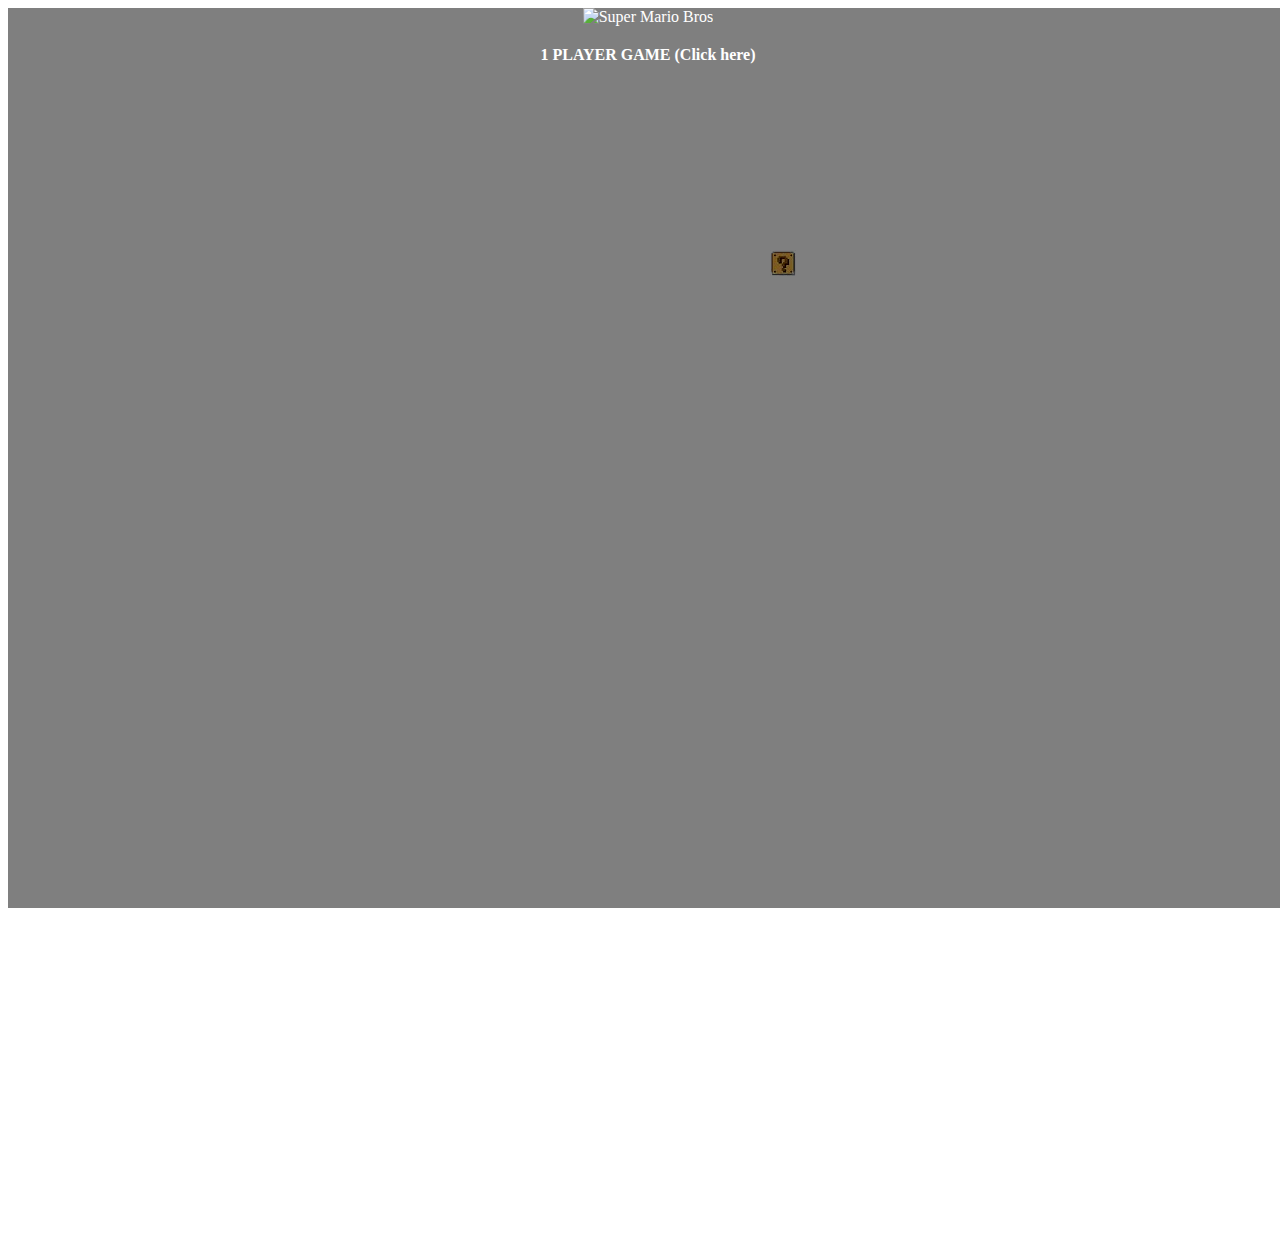
==== commit c3b4c70a: "add preload" ====
--- a/index.html
+++ b/index.html
@@ -8,6 +8,7 @@
 	<link rel="stylesheet" href="css/animacion2.css">
 	<link rel="stylesheet" href="css/animacion3.css">
 	<link href="favicon.ico" rel="icon" type="image/x-icon" />
+	<link rel="stylesheet" href="js/jquery-1.10.2.js">
 	<script>
 	  (function(i,s,o,g,r,a,m){i['GoogleAnalyticsObject']=r;i[r]=i[r]||function(){
 	  (i[r].q=i[r].q||[]).push(arguments)},i[r].l=1*new Date();a=s.createElement(o),
@@ -18,22 +19,32 @@
 	  ga('send', 'pageview');
 
 	</script>
+
 </head>
-<body>
+<body id="content">
 	<div id="mariomuere">
 		
 	</div>
-	<div id="salva-mario">
+	<div id="salva-mario" class="salva-mario-pre">
 		<h1>Haz Click para salvar a mario</h1>
-		<a href="#"><img src="img/hongo.png" height="589" width="624" /> </a>
+		<a href="#"><img src="img/hongo.png" height="589" width="624" alt="Hongo de Mario"/> </a>
 	</div>
- 	<div id="capanegra" class="capanegra">
+ 	<div id="capanegra" class="capanegra-pre">
+ 		
+ 		<div id="preload" class="preload">
+ 			<div class="logo">
+ 				<img src="img/logo.png" alt="Super Mario Bros" />
+ 			</div>
+
+ 			<p id="begining">1 PLAYER GAME (Click here)</p>
+ 		</div>
+
 		<div id="negra">
 			<div class="gameover" id="gameover">
 				<h1>GAME OVER</h1>
 				<h2>Tu Ki no es tan poderoso como para vencer a Trunks</h2>
 				<h3>Create by: <a href="http://twitter.com/pstopb">@pstopb</a></h3>
-				<h3>Gracias a <a href="http://twitter.com/escuelawebve">@escuelawebve</a><a href="http://twitter.com/onlyblank">@onlyblank</a></h3>
+				<h3>Gracias a <a href="http://twitter.com/escuelawebve">@escuelawebve</a> y <a href="http://twitter.com/onlyblank">@onlyblank</a></h3>
 				<a href="https://github.com/jparadasb/Mario-vs-Trunks-HTML5-CSS3"><img class="github" src="img/github.png" alt=""></a>
 			</div>
 		</div>
@@ -51,20 +62,20 @@
 	<div id="mario-bros-camina-post">
 		<div id="mario-bros-pies2"></div>
 	</div>
-	<div id="mario-stop" class="mario-stop">
+	<div id="mario-stop">
 		
 	</div>
 	<div id="dinero">
 		
 	</div>
-	<div id="trunks-entra" class="trunks-entra">
-		<div id="trunks-teletransporta" class="trunks-teletransporta" >
+	<div id="trunks-entra">
+		<div id="trunks-teletransporta">
 		</div>
 	</div>
 	<div id="poder" class="poder">
-		<img src="img/poder.png" class="accion-poder">
+		<img src="img/poder.png" class="accion-poder" alt="PoderBall">
 	</div>
- 	<audio autoplay id="audio1">
+ 	<audio preload id="audio1">
 	  <source src="audio/mario-n.mp3" type="audio/mpeg" id="audiomario1">
 	</audio>
 	<audio preload id="audio2">
@@ -105,6 +116,30 @@
 		});
 
     });
+
+
+		$("#begining").click(function () {
+			$("#preload").removeClass("preload");
+			$("#preload").addClass("load");
+			$("#capanegra").removeClass("capanegra-pre");
+			$("#capanegra").addClass("capanegra");
+			$("#mario-bros-camina").addClass("mario-bros-camina");
+			$("#mario-bros-pies").addClass("mario-bros-pies");
+			$("#mario-bros-parado").addClass("mario-bros-parado");
+			$("#mario-bros-cabeza").addClass("mario-bros-cabeza");
+			$("#mario-disparo").addClass("mario-disparo");
+			$("#disparo").addClass("disparo");
+			$("#mario-bros-camina-post").addClass("mario-bros-camina-post");
+			$("#mario-bros-pies2").addClass("mario-bros-pies2");
+			$("#mario-stop").addClass("mario-stop");
+			$("#trunks-entra").addClass("trunks-entra");
+			$("#trunks-teletransporta").addClass("trunks-teletransporta");
+			$("#salva-mario").removeClass("salva-mario-pre");
+			$("#salva-mario").addClass("salva-mario");
+			$(document).ready(function(){
+				$("#audio1")[0].play();
+				});
+		});
 	</script>
 </body>
 </html>--- a/css/animacion1.css
+++ b/css/animacion1.css
@@ -43,7 +43,7 @@
     visibility: visible;
  }
  100% {
-    left: 730px;
+    left: 730px;/**/
  }
 
 }
@@ -505,13 +505,47 @@
  }
 
 }
+.capanegra-pre{
+	z-index: 100;
+	position: absolute;
+	height: 100%;
+	width: 100%;
+	visibility: visible;
+	background-color: rgba(0,0,0,0.5);
+}
+.salva-mario-pre {
+	position: absolute;
+	visibility: hidden;
+	text-align: center;
+	margin: auto;
+	height: 100%;
+	left: 0;
+	right: 0;
+	z-index: 7;
+}
+.preload{
+	visibility:visible;
+	position:absolute;
+	width:100%;
+	height:100%;
+	text-align: center;
+	vertical-align: middle;
+	color:#fff;
+}
+.preload p{
+	margin-top:20px;
+	font-weight: bold;
+}
+.load{
+	display:none;
+}
 
 #ambiente-mario {
 	visibility: visible;
 	z-index: 2;
 }
 
-#cielo {
+.cielo {
 	position: absolute;
 	background: url(../img/nubes.jpg) 0 -50px repeat;
 	width: 900%;
@@ -519,7 +553,7 @@
 	top: 0;
 }
 
-#piso {
+.piso {
 	position: absolute;
 	background: url(../img/piso.jpg) repeat;
 	top: 360px;
@@ -527,7 +561,7 @@
 	height: 100%;
 }
 
-#mario-bros-camina {
+.mario-bros-camina {
 	z-index: 3;
 	position: absolute;
 	top: 308px;
@@ -547,7 +581,7 @@
 	animation-delay: 1s;
 }
 
-#mario-bros-pies {
+.mario-bros-pies {
 	background-image: url(../img/mario.png);
 	background-position: 0px 0px;
 	height: 54px;
@@ -578,7 +612,7 @@
 	animation-delay: 1s;
 }
 
-#mario-bros-parado {
+.mario-bros-parado {
 	z-index: 3;
 	visibility: hidden;
 	position: absolute;
@@ -600,7 +634,7 @@
 	animation-delay: 6s;
 }
 
-#mario-bros-cabeza {
+.mario-bros-cabeza {
 	background-image: url(../img/mario.png);
 	background-position: 0px 0px;
 	height: 54px;
@@ -625,7 +659,7 @@
 	animation-delay: 7s;
 }
 
-#mario-disparo {
+.mario-disparo {
 	z-index: 4;
 	position: absolute;
 	height: 150px;
@@ -652,7 +686,7 @@
 	animation-delay: 9s;
 }
 
-#disparo {
+.disparo {
 	background-image: url(../img/bala.png);
 	height: 150px;
 	width: 150px;
@@ -664,7 +698,7 @@
 	transform: scale(2) rotate(270deg);
 }
 
-#capanegra {
+.capanegra {
 	z-index: 100;
 	position: absolute;
 	height: 100%;
@@ -692,7 +726,7 @@
 	animation-fill-mode: forwards;
 }
 
-#mario-bros-camina-post {
+.mario-bros-camina-post {
 	visibility: hidden;
 	z-index: 3;
 	position: absolute;
@@ -714,7 +748,7 @@
 	animation-delay: 9s;
 }
 
-#mario-bros-pies2 {
+.mario-bros-pies2 {
 	background-image: url(../img/mario.png);
 	background-position: 0px 0px;
 	height: 54px;
@@ -745,7 +779,7 @@
 	animation-delay: 9s;
 }
 
-#mario-stop {
+.mario-stop {
 	visibility: hidden;
 	z-index: 3;
 	position: absolute;
